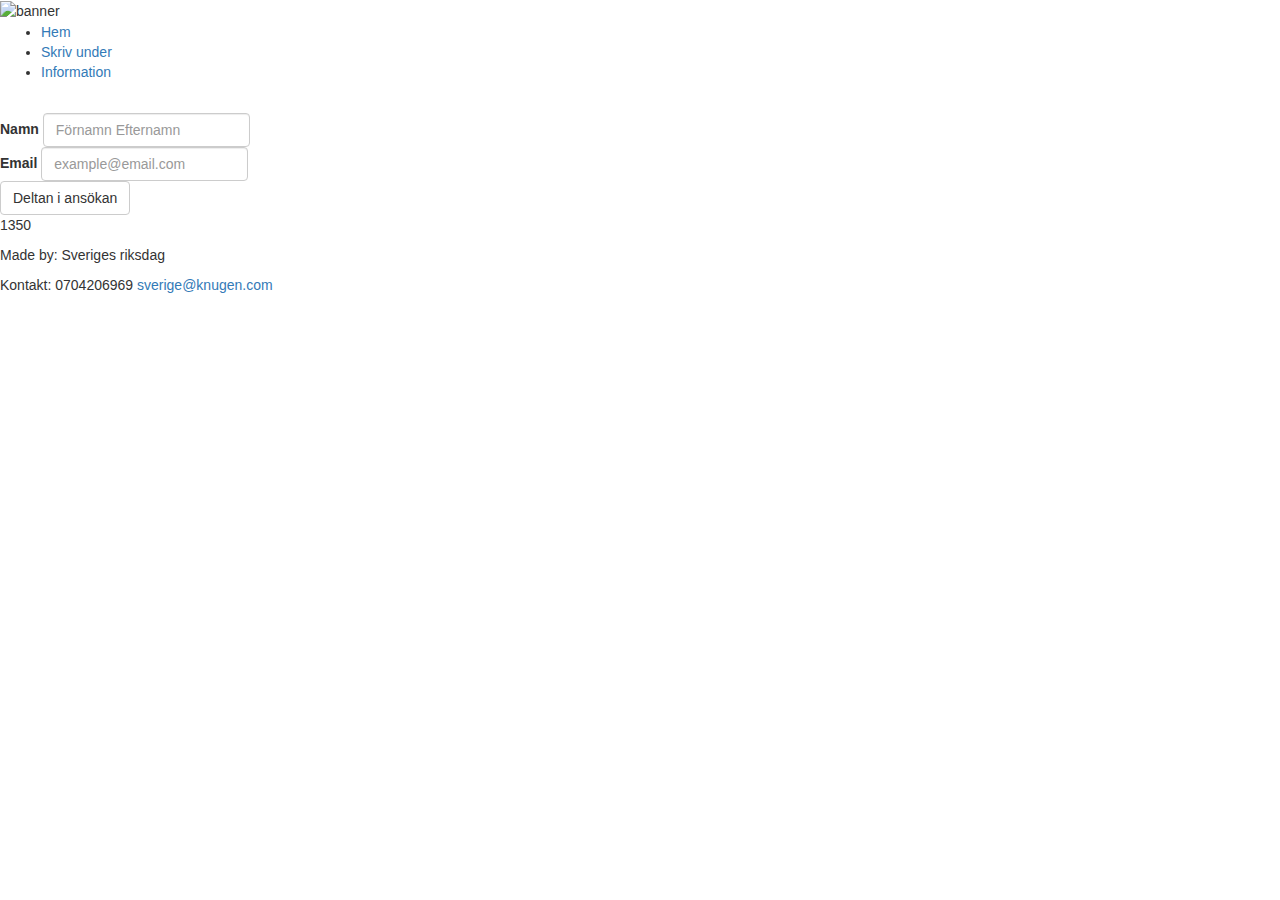
==== vote.html @ 4855cb04 "error fix 2" ====
<!DOCTYPE html>
<html>
<head>
	<meta charset="UTF-8">
	<title>Site</title>
	<link rel="stylesheet" type="text/css" href="Css/style.css">
	<!-- Latest compiled and minified CSS -->
	<link rel="stylesheet" href="https://maxcdn.bootstrapcdn.com/bootstrap/3.3.7/css/bootstrap.min.css" integrity="sha384-BVYiiSIFeK1dGmJRAkycuHAHRg32OmUcww7on3RYdg4Va+PmSTsz/K68vbdEjh4u" crossorigin="anonymous">

	<!-- Optional theme -->
	<link rel="stylesheet" href="https://maxcdn.bootstrapcdn.com/bootstrap/3.3.7/css/bootstrap-theme.min.css" integrity="sha384-rHyoN1iRsVXV4nD0JutlnGaslCJuC7uwjduW9SVrLvRYooPp2bWYgmgJQIXwl/Sp" crossorigin="anonymous">

	<!-- Latest compiled and minified JavaScript -->
	<script src="https://maxcdn.bootstrapcdn.com/bootstrap/3.3.7/js/bootstrap.min.js" integrity="sha384-Tc5IQib027qvyjSMfHjOMaLkfuWVxZxUPnCJA7l2mCWNIpG9mGCD8wGNIcPD7Txa" crossorigin="anonymous"></script>
	</head>
	<body>

<div class="banner">
	<img class="banner" src="Images/banner.png" alt="banner" >
</div>

<div class="navbar">
	<ul>
  		<li><a href="index.html">Hem</a></li>
  		<li><a href="vote.html">Skriv under</a></li>
  		<li><a href="Info.html">Information</a></li>
	</ul>
</div>

<div class="main">

	<form class="form-inline">
  <div class="form-group1">
    <label for="exampleInputName2">Namn</label>
    <input type="text" class="form-control" id="exampleInputName2" placeholder="Förnamn Efternamn">
  </div>
  <div class="form-group2">
    <label for="exampleInputEmail2">Email</label>
    <input type="email" class="form-control" id="exampleInputEmail2" placeholder="example@email.com">
  </div>
  <button type="submit" class="btn btn-default">Deltan i ansökan</button>
</form>

</div>


<div class="javascript">
<p id="demo"></p>
<script>
document.getElementById("demo").innerHTML = (100 + 50) * 9;
</script>
</div>



<div class="footer2">
<footer>
  <p>Made by: Sveriges riksdag</p>
  <p>Kontakt: 0704206969
  <a href="sverige@knugen.com">
  sverige@knugen.com</a></p>
</footer>
</div>

	</body>
	</html>
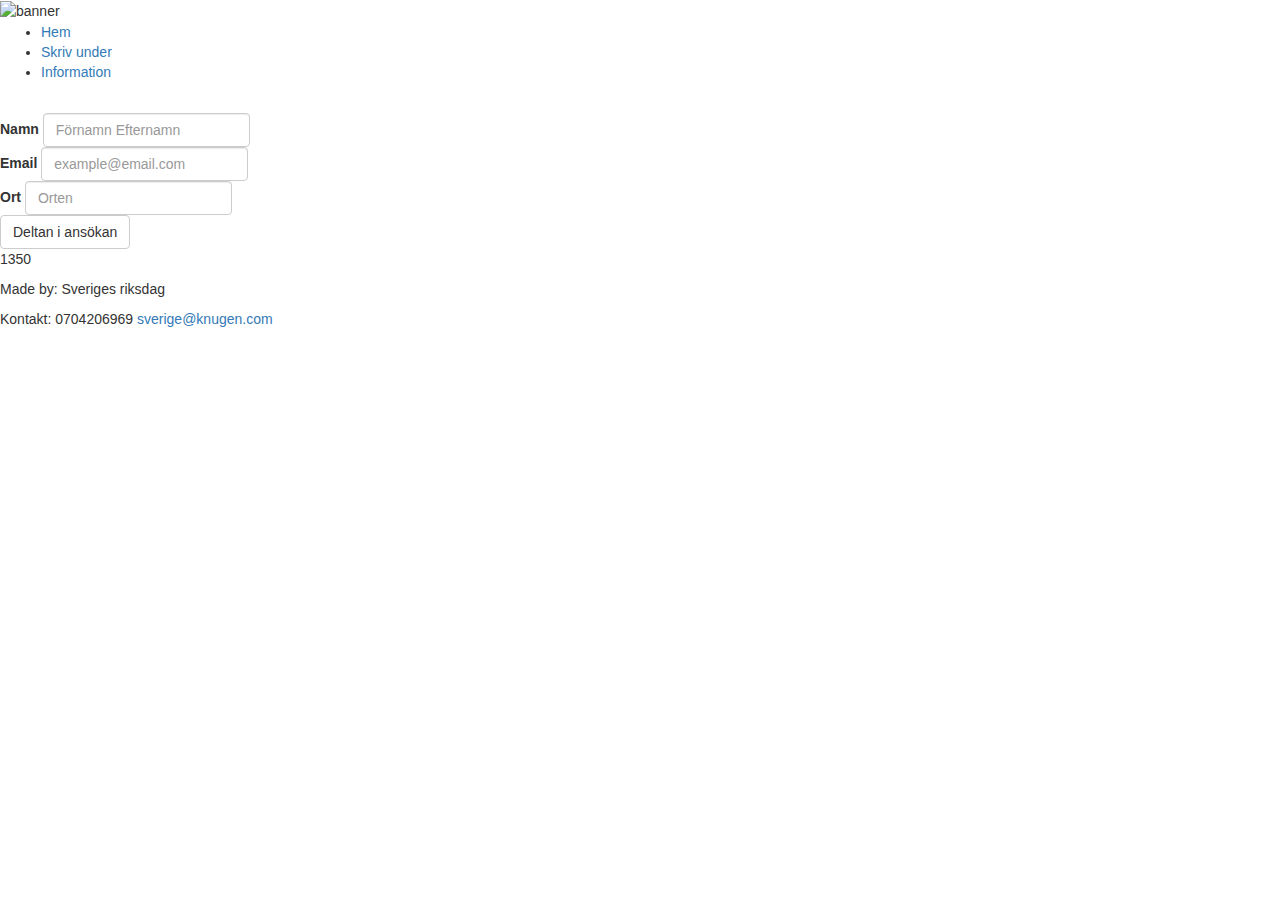
==== commit 425622e8: "orten" ====
--- a/vote.html
+++ b/vote.html
@@ -38,6 +38,10 @@
     <label for="exampleInputEmail2">Email</label>
     <input type="email" class="form-control" id="exampleInputEmail2" placeholder="example@email.com">
   </div>
+  <div class="form-group2">
+    <label for="exampleInputEmail2">Ort</label>
+    <input type="email" class="form-control" id="exampleInputEmail2" placeholder="Orten">
+  </div>
   <button type="submit" class="btn btn-default">Deltan i ansökan</button>
 </form>
 
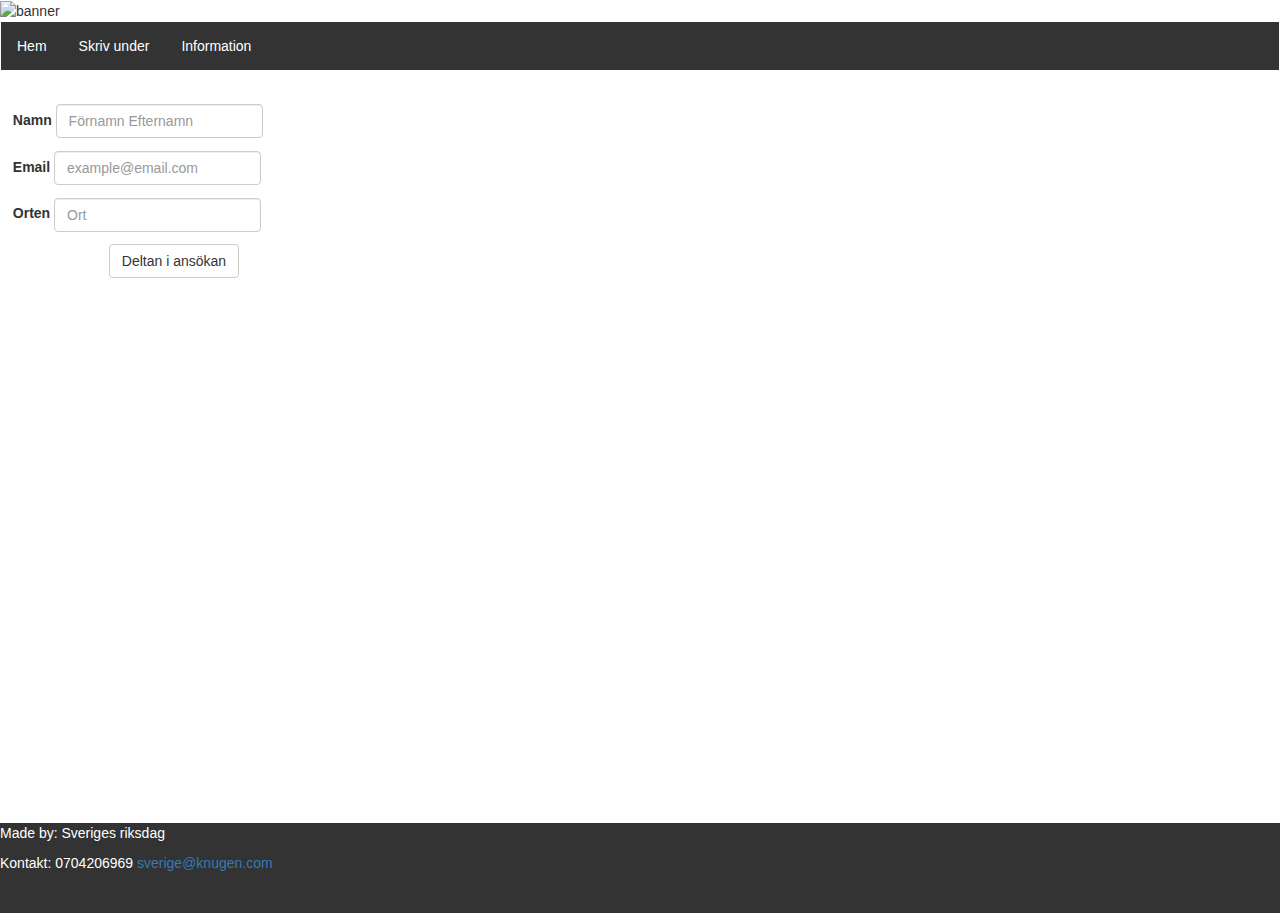
==== commit 6ff06d29: "fix respons" ====
--- a/vote.html
+++ b/vote.html
@@ -39,20 +39,12 @@
     <input type="email" class="form-control" id="exampleInputEmail2" placeholder="example@email.com">
   </div>
   <div class="form-group2">
-    <label for="exampleInputEmail2">Ort</label>
-    <input type="email" class="form-control" id="exampleInputEmail2" placeholder="Orten">
+    <label for="exampleInputEmail2">Orten   </label>
+    <input type="email" class="form-control" id="exampleInputEmail2" placeholder="Ort">
   </div>
   <button type="submit" class="btn btn-default">Deltan i ansökan</button>
 </form>
 
-</div>
-
-
-<div class="javascript">
-<p id="demo"></p>
-<script>
-document.getElementById("demo").innerHTML = (100 + 50) * 9;
-</script>
 </div>
 
 
--- a/Css/style.css
+++ b/Css/style.css
@@ -0,0 +1,80 @@
+html, body {
+    
+}
+
+.banner {
+    width: 100%;
+    height: 20%;
+}
+
+.navbar ul {
+    list-style-type: none;
+    margin: 0;
+    padding: 0;
+    overflow: hidden;
+    background-color: #333;
+}
+.navbar li {
+    float: left;
+}
+.navbar li a {
+    display: block;
+    color: white;
+    text-align: center;
+    padding: 14px 16px;
+    text-decoration: none;
+}
+.navbar li a:hover {
+    background-color: #111;
+}
+
+.text {
+    margin: 1%;
+}
+
+.bob {
+    float: right;
+    width: 20%;
+    margin: 2%; 
+}
+.footer {
+    background-color: #333;
+    color: white;
+    height: 10%;
+    margin-top: 2%;
+}
+.footer2 {
+    background-color: #333;
+    color: white;
+    height: 10%;
+    margin-top: 2%;
+    position: absolute;
+    bottom: -1.4%;
+    width: 100%;
+}
+.main {
+    float: left;
+    margin: 0%;
+    width: 50%;
+    
+    overflow: hidden;
+
+}
+
+.form-group1 {
+    margin: 2%;
+}
+.form-group2 {
+    margin: 2%;
+}
+.btn {
+    margin: 17%;
+    margin-top: 0%;
+}
+.infomain {
+    margin: 1%;
+}
+.javascript {
+    float: right;
+    overflow: hidden;
+}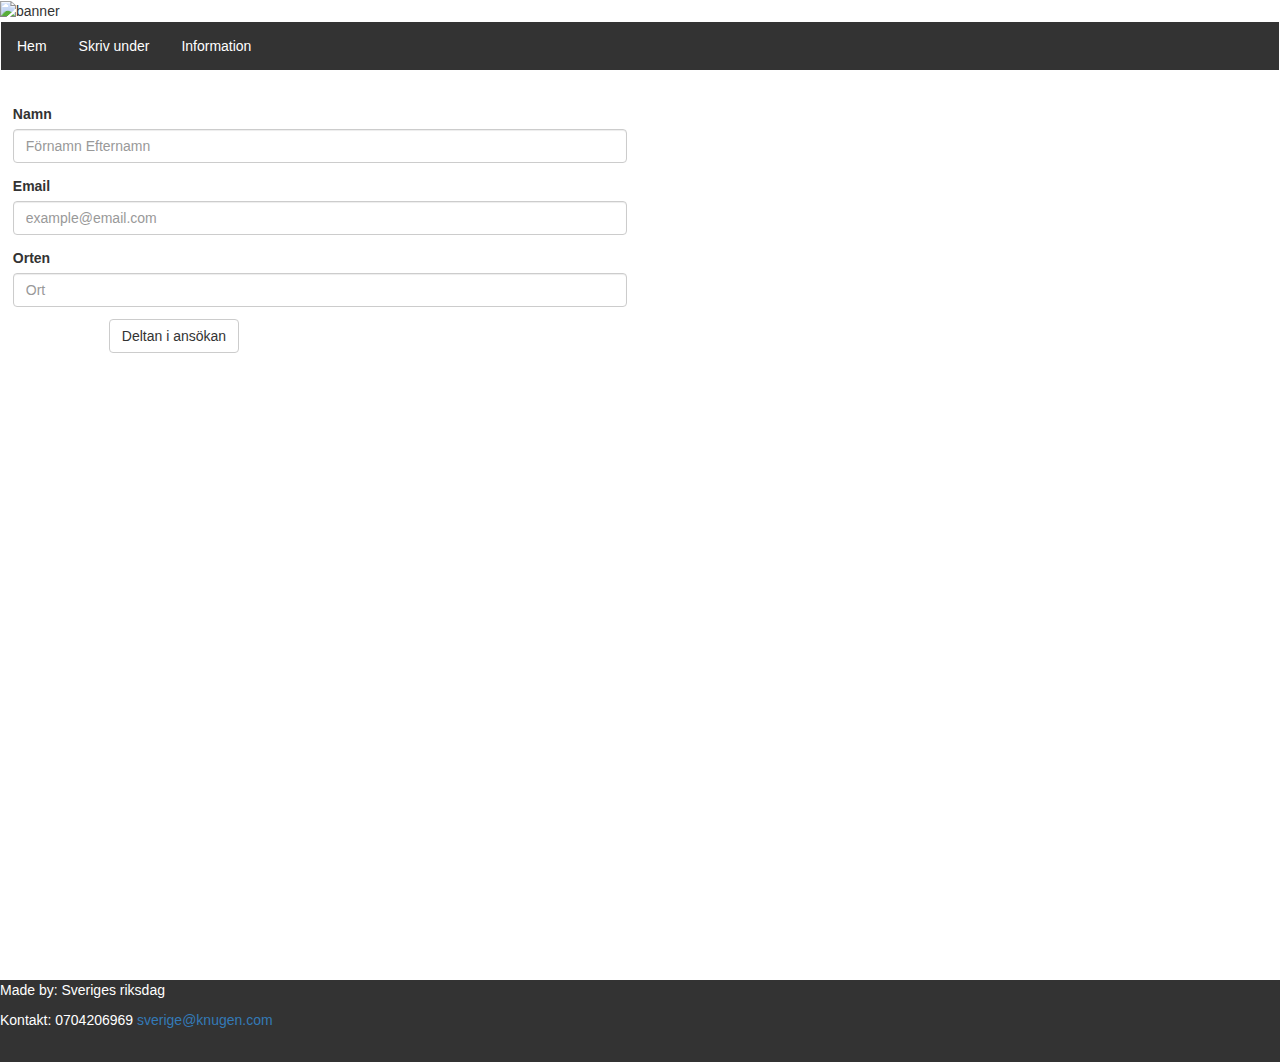
==== commit a9afcc88: "Add files via upload" ====
--- a/vote.html
+++ b/vote.html
@@ -29,21 +29,23 @@
 
 <div class="main">
 
+<form action="index.php" method="post">
 	<form class="form-inline">
   <div class="form-group1">
     <label for="exampleInputName2">Namn</label>
-    <input type="text" class="form-control" id="exampleInputName2" placeholder="Förnamn Efternamn">
+    <input type="text" name="name" class="form-control" id="exampleInputName2" placeholder="Förnamn Efternamn">
   </div>
   <div class="form-group2">
     <label for="exampleInputEmail2">Email</label>
-    <input type="email" class="form-control" id="exampleInputEmail2" placeholder="example@email.com">
+    <input type="email" name="email" class="form-control" id="exampleInputEmail2" placeholder="example@email.com">
   </div>
   <div class="form-group2">
-    <label for="exampleInputEmail2">Orten   </label>
-    <input type="email" class="form-control" id="exampleInputEmail2" placeholder="Ort">
+    <label for="Inputort">Orten   </label>
+    <input type="text" name="ort"  class="form-control" id="exampleInputEmail2" placeholder="Ort">
   </div>
   <button type="submit" class="btn btn-default">Deltan i ansökan</button>
 </form>
+
 
 </div>
 
--- a/Css/style.css
+++ b/Css/style.css
@@ -46,10 +46,10 @@
 .footer2 {
     background-color: #333;
     color: white;
-    height: 10%;
-    margin-top: 2%;
+    height: 9.1%;
+    margin-top: 10%;
     position: absolute;
-    bottom: -1.4%;
+    bottom: -18%;
     width: 100%;
 }
 .main {
